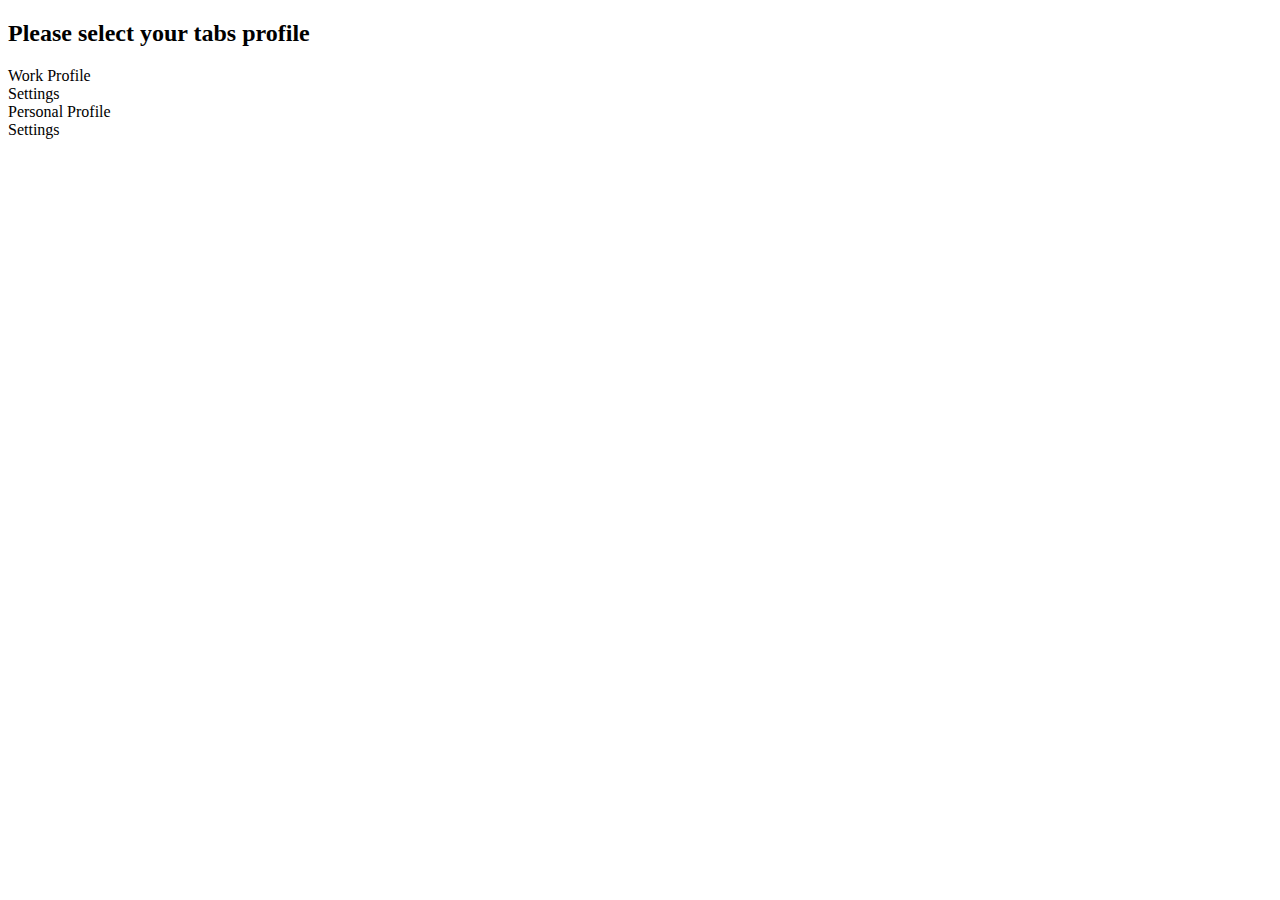
==== index.html @ b16abd72 "Update index.html" ====
<!DOCTYPE html>
<html lang="en">
<head>
  <meta charset="UTF-8">
  <meta name="viewport" content="width=device-width, initial-scale=1.0">
  <title>
  Profiled tabs app
  </title>
  <link rel="stylesheet" href='./Style.css'>
  <link rel="stylesheet" href="https://fonts.googleapis.com/css?family=Audiowide&effect=neon">
</head>
<body id = 'mainBody'>
  <main>
    <div class="font-effect-neon">
      <h2>
        Please select your tabs profile
      </h2>
    </div>
    <div>
      <div class="flex-container">
        <div class="font-effect-neon" id='work'>Work Profile</div>
        <div class='settings font-effect-neon'>Settings</div>
      </div>
      <div class="flex-container entertainment">
        <div class="font-effect-neon" id='personal'>Personal Profile</div>
        <div class='settings font-effect-neon'>Settings</div>
      </div>
    </div>
  </main>
<script src = './UI.js'>
</script>
</body>
</html>
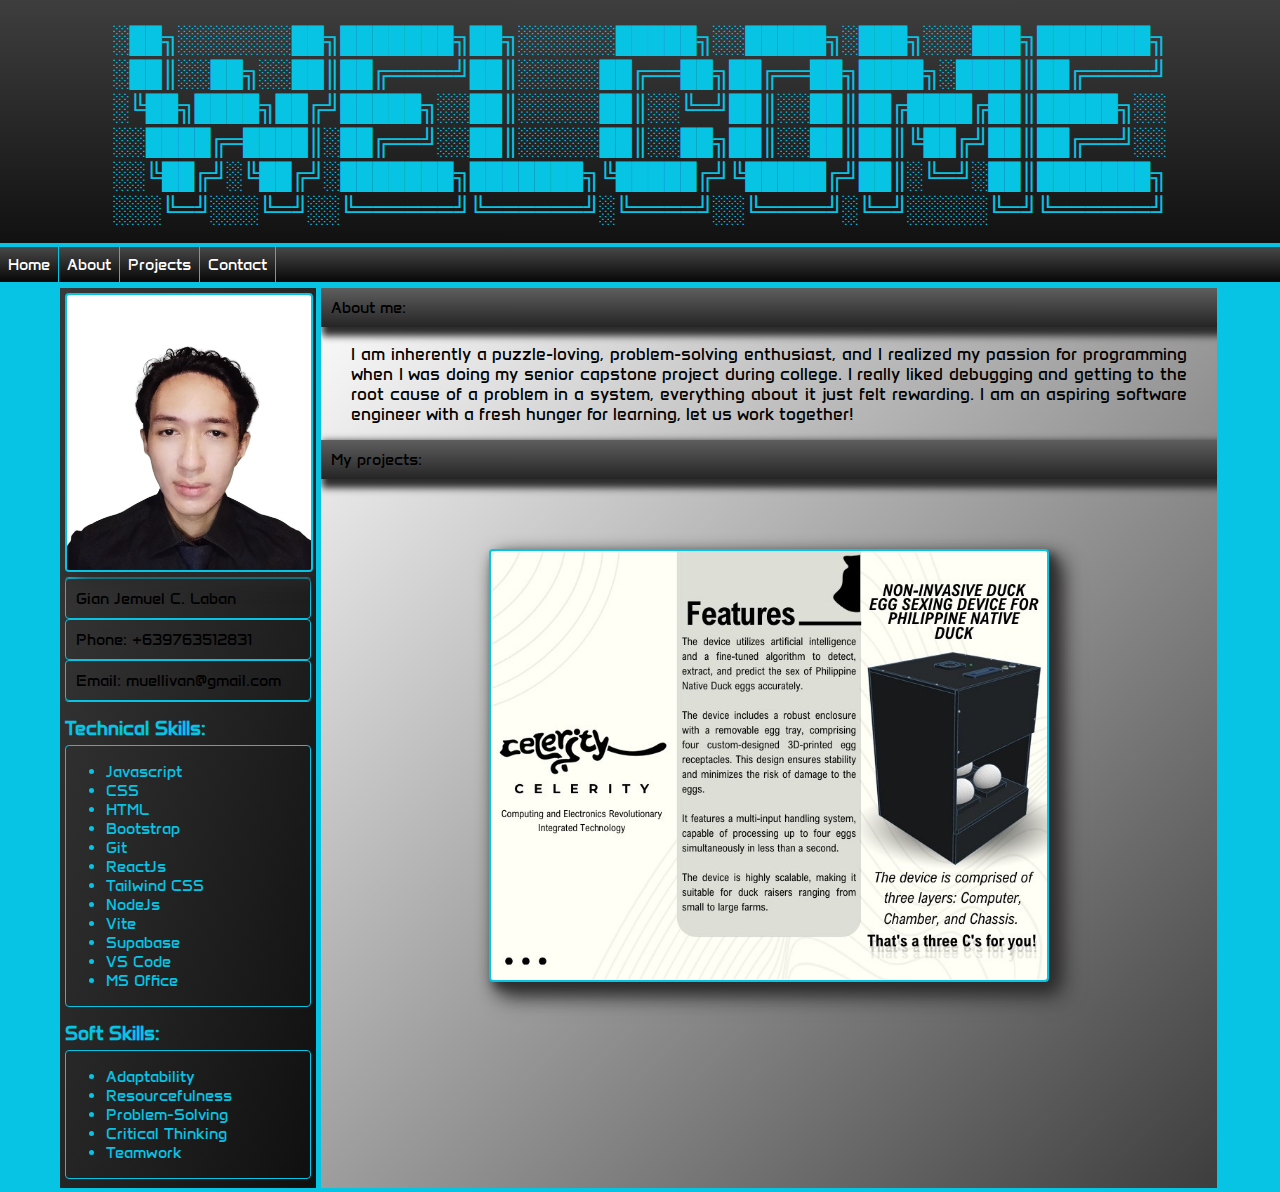
==== commit ce85890d: "missing index" ====
--- a/index.html
+++ b/index.html
@@ -1,33 +1,213 @@
-<!DOCTYPE html>
-<html lang="en">
-<head>
-  <meta charset="UTF-8">
-  <meta name="viewport" content="width=device-width, initial-scale=1.0">
-  <title>
-  Profiled tabs app
-  </title>
-  <link rel="stylesheet" href='./Style.css'>
-  <link rel="stylesheet" href="https://fonts.googleapis.com/css?family=Audiowide&effect=neon">
-</head>
-<body id = 'mainBody'>
-  <main>
-    <div class="font-effect-neon">
-      <h2>
-        Please select your tabs profile
-      </h2>
-    </div>
-    <div>
-      <div class="flex-container">
-        <div class="font-effect-neon" id='work'>Work Profile</div>
-        <div class='settings font-effect-neon'>Settings</div>
-      </div>
-      <div class="flex-container entertainment">
-        <div class="font-effect-neon" id='personal'>Personal Profile</div>
-        <div class='settings font-effect-neon'>Settings</div>
-      </div>
-    </div>
-  </main>
-<script src = './UI.js'>
-</script>
-</body>
-</html>
+<!DOCTYPE html>
+<html lang = "en">
+<head>
+  <meta charset = "UTF-8">
+  <meta name = "viewport" content = "width=device-width, initial-scale=1.0">
+  <title>Portfolio</title>
+  <script src = "./Interface.js"></script>
+  <link rel = "stylesheet" href = "./Style.css">
+  <link rel="icon" type="image/x-icon" href="./myicon.ico">
+  <link rel="stylesheet" href="https://fonts.googleapis.com/css?family=Anta">
+  <script>
+    // Disable right-click context menu
+    document.addEventListener('contextmenu', function(e) {
+      e.preventDefault();
+});
+  </script>
+</head>
+<body>
+  <div class = 'header'>
+    <h2>  
+░██╗░░░░░░░██╗███████╗██╗░░░░░░█████╗░░█████╗░███╗░░░███╗███████╗
+░██║░░██╗░░██║██╔════╝██║░░░░░██╔══██╗██╔══██╗████╗░████║██╔════╝
+░╚██╗████╗██╔╝█████╗░░██║░░░░░██║░░╚═╝██║░░██║██╔████╔██║█████╗░░
+░░████╔═████║░██╔══╝░░██║░░░░░██║░░██╗██║░░██║██║╚██╔╝██║██╔══╝░░
+░░╚██╔╝░╚██╔╝░███████╗███████╗╚█████╔╝╚█████╔╝██║░╚═╝░██║███████╗
+░░░╚═╝░░░╚═╝░░╚══════╝╚══════╝░╚════╝░░╚════╝░╚═╝░░░░░╚═╝╚══════╝
+
+    </h2>
+  </div>
+  <div class = 'headBar'>
+    <ul class = 'headBar1'>
+      <li class = 'headBar2'><a class = 'headBar3' href = "#ID">Home</a></li>
+      <li class = 'headBar2'><a class = 'headBar3' href = "#aboutme">About</a></li>
+      <li class = 'headBar2'><a class = 'headBar3' href = "#projects">Projects</a></li>
+      <li class = 'headBar2'><a class = 'headBar3' href = "#contact">Contact</a></li>
+    </ul>
+  </div>
+  <div class = 'navBar'>
+      <img id = 'ID' src = './Pictures/ID pic.jpg' alt = 'ID pic'>
+      <div class ='bio'>
+        <span>
+          Gian Jemuel C. Laban<br>
+        </span>
+        <span>  
+          Phone: +639763512831<br>
+        </span>
+        <span>
+          Email: muellivan@gmail.com
+        </span>
+      </div>
+    <h3 class = 'Emphasis'>
+      Technical Skills:
+    </h3>
+    <div class = 'proficiencies'>
+      <ul>
+        <li>Javascript</li>
+        <li>CSS</li>
+        <li>HTML</li>
+        <li>Bootstrap</li>
+        <li>Git</li>
+        <li>ReactJs</li>
+        <li>Tailwind CSS</li>
+        <li>NodeJs</li>
+        <li>Vite</li>
+        <li>Supabase</li>
+        <li>VS Code</li>
+        <li>MS Office</li>
+      </ul>
+    </div>
+    <h3 class = 'Emphasis'>
+      Soft Skills:
+    </h3>
+    <div class = 'soft'>
+      <ul>
+        <li>Adaptability</li>
+        <li>Resourcefulness</li>
+        <li>Problem-Solving</li>
+        <li>Critical Thinking</li>
+        <li>Teamwork</li>
+      </ul>
+    </div>
+  </div>
+  <div class = "content">
+    <div class = 'darkBars'>
+      <a id= 'aboutme'>About me:</a>
+    </div>
+      <p>
+        I am inherently a puzzle-loving, problem-solving enthusiast, and I realized my passion for
+        programming when I was doing my senior capstone project during college. I really 
+        liked debugging and getting to the root cause of a problem in a system, everything about it just
+        felt rewarding. I am an aspiring software engineer with a fresh hunger for learning, let us work together!
+      </p>
+    <div class = 'darkBars'>
+      <a id = 'projects'>My projects:</a>
+    </div>
+    <div class="flip-card">
+      <div class="flip-card-inner">
+        <div class="flip-card-front">
+          <img src = './Pictures/Capstone Project.jpg' id = 'eggDevice' alt = 'Capstone Project'>
+        </div>
+        <div class="flip-card-back">
+          <p> 
+            Non-invasive Duck Egg-Sexing Device<br><br>
+            My senior capstone project. By utilizing Artificial Intelligence through Python, (YOLOv8 nano, PyTorch, SVM, DSP) 
+            we were able to detect the sex of itik Pateros 
+            (Native Philippine Duck) eggs through a camera attached to a Raspberry Pi 4B via computer vision, 
+            effectively extracting its geometric and morphological features.<br><br> 
+            The detected features are then pipelined (Sphericity, Eccentricity and Shape Index) into a trained (SVM/Support Vector Machine) 
+            Machine Learning model using Raspberry Pi 4B’s Linux based OS built-in Python IDE.<br><br> 
+            The output predicted whether the eggs are male or female prior to the last day of the incubation period of the eggs (to be sold as balut) with a 93% accuracy.
+          </p>
+        </div>
+      </div>
+    </div>
+    <div class="flip-card2">
+      <div class="flip-card-inner2">
+        <div class="flip-card-front2">
+          <img src = './Pictures/Profiled tabs.jpg' class = 'tabs' alt = 'Profiled tabs'>
+        </div>
+        <div class="flip-card-back2">
+          <p> 
+            Profiled Tabs web app<br><br>
+            A simple project that I made with HTML, CSS and Javascript.<br>
+            Profiled tabs web app was created with the purpose of saving time opening individual tabs depending on the theme. 
+            This includes two available profile options: Work profile and the Personal profile.<br><br>
+            Work profile may contain different professional sites like job finders, freelancing sites, or simply the sites that are always
+            used in a given work environment, whereas the personal profile may contain sites that are for personal leisure or entertainment sites. 
+            However, it is still up to the user to decide which sites they want to store since they can store every site in both profiles.
+            <br><br>
+            <img src = './Pictures/Profiled tabs 1.jpg' class = 'tabs1' alt = 'Profiled tabs'>
+            <img src = './Pictures/Profiled tabs 2.jpg' class = 'tabs2' alt = 'Profiled tabs'>
+          </p>
+        </div>
+      </div>
+    </div>
+    <div class="flip-card2">
+      <div class="flip-card-inner2">
+        <div class="flip-card-front2">
+          <img src = './Pictures/Asteroids Game.jpg' id = 'webGame' alt = 'Asteroids Game'>
+        </div>
+        <div class="flip-card-back2">
+          <p> 
+            Asteroids web game<br><br>
+            One of my first upskilling projects.<br><br>
+            This web game was made using HTML canvas and Javascript. 
+            The game is vanilla and still on a prototype stage, since I only made it to reinforce my
+            understanding of Javascript at the time.<br><br>
+            It utilizes Javascript animation frame event loop requests 
+            as the core component--from rendering the ship itself, the asteroids, as well as the projectiles with
+            every single keypress event.
+          </p>
+        </div>
+      </div>
+    </div>
+    <div class="flip-card2">
+      <div class="flip-card-inner2">
+        <div class="flip-card-front2">
+          <img src = './Pictures/Currency Converter.jpg' class ='tabs' alt = 'Currency Converter'>
+        </div>
+        <div class="flip-card-back2">
+          <p> 
+            Currency Converter<br><br>
+            A currency converter made using React, Vite, HTML and CSS.<br><br>
+            This app is connected to an external open source currency exchange rates API. 
+            Users can enter the amount they want to convert, select the currency they want to convert from,
+            and the currency they want to convert to. The app will then display the converted amount.<br><br>
+            Users can also swap the currencies that will simply change the states for from and to conversions or vice versa.
+          </p>
+        </div>
+      </div>
+    </div>
+    <div class="flip-card2">
+      <div class="flip-card-inner2">
+        <div class="flip-card-front2">
+          <img src = './Pictures/Blog App 2.jpg' class ='tabs' alt = 'Blog App'>
+        </div>
+        <div class="flip-card-back2">
+          <p> 
+            Based Book blog app<br><br>
+            A simple CRUD app made using React, Vite, Tailwind and Supabase.<br><br>
+            This app enables users to sign in and sign out using Google authentication, connected to
+            an external Supabase database.<br><br>
+            Users can create, read, update, and delete their own blog posts. This was made possible due to
+            configured Supabase RLS policies.
+
+          </p>
+          <img src = './Pictures/Blog App.jpg' class = 'tabs1' alt = 'Blog App'>
+          <img src = './Pictures/Blog App 3.jpg' class = 'tabs2' alt = 'Blog App'>
+        </div>
+      </div>
+    </div>
+    <div class = 'darkBars'>
+      <a id = 'contact'>Contact Links:</a>
+    </div>
+    <div class = 'links'>
+      <div id ='fb'>
+          <a href ='https://www.facebook.com/muellivan/' target = '_blank'> 
+            <svg xmlns="http://www.w3.org/2000/svg" width="20" height="20" fill="currentColor" class="bi bi-facebook" viewBox="0 0 16 16">
+              <path d="M16 8.049c0-4.446-3.582-8.05-8-8.05C3.58 0-.002 3.603-.002 8.05c0 4.017 2.926 7.347 6.75 7.951v-5.625h-2.03V8.05H6.75V6.275c0-2.017 1.195-3.131 3.022-3.131.876 0 1.791.157 1.791.157v1.98h-1.009c-.993 0-1.303.621-1.303 1.258v1.51h2.218l-.354 2.326H9.25V16c3.824-.604 6.75-3.934 6.75-7.951"/>
+            </svg>
+            acebook
+          </a>
+      </div>
+      <div id ='linkedIn'>
+        <a href ='https://www.linkedin.com/in/gian-laban-a14940241/' target = '_blank'> Linked
+          <svg xmlns="http://www.w3.org/2000/svg" width="20" height="20" fill="currentColor" class="bi bi-linkedin" viewBox="0 0 14 14">
+            <path d="M0 1.146C0 .513.526 0 1.175 0h13.65C15.474 0 16 .513 16 1.146v13.708c0 .633-.526 1.146-1.175 1.146H1.175C.526 16 0 15.487 0 14.854zm4.943 12.248V6.169H2.542v7.225zm-1.2-8.212c.837 0 1.358-.554 1.358-1.248-.015-.709-.52-1.248-1.342-1.248S2.4 3.226 2.4 3.934c0 .694.521 1.248 1.327 1.248zm4.908 8.212V9.359c0-.216.016-.432.08-.586.173-.431.568-.878 1.232-.878.869 0 1.216.662 1.216 1.634v3.865h2.401V9.25c0-2.22-1.184-3.252-2.764-3.252-1.274 0-1.845.7-2.165 1.193v.025h-.016l.016-.025V6.169h-2.4c.03.678 0 7.225 0 7.225z"/>
+          </svg>
+        </a>
+    </div>
+  </div>
+</body>
+</html>--- a/Style.css
+++ b/Style.css
@@ -0,0 +1,493 @@
+* {
+  box-sizing: border-box;
+  animation: txtColor 10s infinite; /* Apply the animation */
+  text-decoration: none;
+}
+/* width */
+::-webkit-scrollbar {
+  width: 10px;
+}
+
+/* Track */
+::-webkit-scrollbar-track {
+  background: #414141;
+  background-image: linear-gradient(rgb(182, 182, 182), rgb(17, 17, 17)); 
+}
+ 
+/* Handle */
+::-webkit-scrollbar-thumb {
+  background: #1d1d1d; 
+  background-image: linear-gradient(rgb(85, 85, 85), rgb(17, 17, 17));
+}
+
+/* Handle on hover */
+::-webkit-scrollbar-thumb:hover {
+  background: #555; 
+}
+:root {
+  --default: rgb(7, 195, 228);
+  --anim: rgb(16, 78, 212);
+  --defaultBg: rgb(144, 153, 153);
+  --hoverClr: rgb(255, 255, 255);
+  --hoverBgClr: rgb(44, 48, 48);
+}
+@keyframes bgColor {
+  0% { background-color: var(--default); }
+  50% { background-color: var(--anim); }
+  100% { background-color: var(--default); }
+}
+@keyframes txtColor {
+  0% { color: var(--default); }
+  50% { color: var(--anim); }
+  100% { color: var(--default); }
+}
+@keyframes borderColor {
+  0% { border-color: var(--default); }
+  50% { border-color: var(--anim); }
+  100% { border-color: var(--default); }
+}
+body {
+  font-family: "Anta", "Courier New", monospace;
+  animation: bgColor 10s infinite; /* Apply the animation */
+  background-color: var(--default); /* Default background color */
+  margin: 0;
+}
+.header {
+  background-color: var(--hoverBgClr);
+  background-image: linear-gradient(rgb(63, 62, 62), rgb(17, 17, 17));
+  display: inline-block;
+  align-items: center;
+  justify-content: center;
+  height: 27vh;
+  width: 100%;
+  padding: 0;
+  position: relative;
+  top: 0;
+  z-index: 101;
+
+}
+.headBar {
+  position: sticky;
+  top: 0;
+  z-index: 100;
+}
+h2 {
+  position: relative;
+  font-size: 20px;
+  color: var(--default);
+  text-align: center;
+  justify-content: center;
+  align-items: center;
+  /* font-variant: small-caps; */
+  animation: txtColor 10s infinite; /* Apply the animation */
+  padding: 0;
+}
+
+
+.navBar {
+  display: inline-block;
+  background-color: var(--hoverBgClr);
+  background-image: linear-gradient(to bottom right, rgb(59, 59, 59), rgb(15, 15, 15));
+  width: 25%;
+  height: 100vh;
+  margin-left: 30px;
+  margin-top: 2px;
+  padding: -50px;
+  overflow: auto;
+  position: relative;
+}
+.bio > span {
+  padding: 10px !important;
+  display: block;
+  border: 1px solid var(--default);
+  border-radius: 4px;
+  animation: borderColor 10s infinite; 
+}
+.bio {
+  margin: 5px;
+  border-top: 1px solid var(--default);
+  border-bottom: 1px solid var(--default);
+  border-radius: 4px;
+  animation: borderColor 10s infinite; 
+}
+.headBar a:hover {
+  background-color: var(--hoverBgClr);
+}
+.proficiencies {
+  list-style-type: circle;
+  display: list-item;
+  color: var(--default);
+  border: 1px solid var(--default);
+  border-radius: 4px;
+  animation: borderColor 10s infinite;
+  margin: 5px; 
+}
+.soft {
+  list-style-type: circle;
+  display: list-item;
+  color: var(--default);
+  border: 1px solid var(--default);
+  border-radius: 4px;
+  animation: borderColor 10s infinite; 
+  margin: 5px;
+}
+#ID {
+  /* object-fit: contain;
+  object-position: 80% 80%; */
+  display: block;
+  max-width: 100%;
+  height: auto;
+  border: 2px solid var(--default);
+  border-radius: 4px;
+  padding: 0;
+  width: 97%;
+  margin: 5px;
+  filter: drop-shadow(8px 8px 10px rgb(43, 42, 42));
+  animation: borderColor 10s infinite; /* Apply the animation */
+}
+#eggDevice {
+  /* object-fit: contain;
+  object-position: 80% 80%; */
+  display: block;
+  border: 2px solid var(--default);
+  border-radius: 4px;
+  padding: 0;
+  max-width: 100%;
+  height: auto;
+  margin: 0;
+  filter: drop-shadow(8px 8px 10px rgb(43, 42, 42));
+  animation: borderColor 10s infinite; /* Apply the animation */
+}
+#webGame {
+  /* object-fit: contain;
+  object-position: 80% 80%; */
+  display: block;
+  border: 2px solid var(--default);
+  border-radius: 4px;
+  padding: 0;
+  max-width: 100%;
+  height: auto;
+  margin: 0;
+  filter: drop-shadow(8px 8px 10px rgb(43, 42, 42));
+  animation: borderColor 10s infinite; /* Apply the animation */
+}
+.tabs {
+  /* object-fit: contain;
+  object-position: 80% 80%; */
+  display: block;
+  border: 2px solid var(--default);
+  border-radius: 4px;
+  padding: auto;
+  max-width: 100%;
+  height: auto;
+  margin: 50px 0 50px 0;
+  filter: drop-shadow(8px 8px 10px rgb(43, 42, 42));
+  animation: borderColor 10s infinite; /* Apply the animation */
+}
+.tabs1 {
+  /* object-fit: contain;
+  object-position: 80% 80%; */
+  display: flex;
+  border: 2px solid var(--default);
+  border-radius: 4px;
+  width: 49%;
+  float: left;
+  margin: 0 0 20px 0;
+  animation: borderColor 10s infinite; /* Apply the animation */
+}
+.tabs2 {
+  /* object-fit: contain;
+  object-position: 80% 80%; */
+  display: flex;
+  border: 2px solid var(--default);
+  border-radius: 4px;
+  width: 49%;
+  float: right;
+  margin: 0 0 20px 10px;
+  animation: borderColor 10s infinite; /* Apply the animation */
+}
+.navBar > li :hover {
+  background-color: var(--hoverBgClr);
+  color: var(--hoverClr);
+  display: list-item;
+}
+.Emphasis {
+  display: block;
+  color: var(--default);
+  padding: 10px 5px 0 5px;
+  margin: 0;
+
+}
+.content {
+  display: inline-block;
+  width: 70%;
+  height: 100vh;
+  background-color: var(--defaultBg);
+  background-image: linear-gradient(to bottom right, rgb(253, 253, 253), rgb(61, 61, 61));
+  margin-right: 30px;
+  margin-top: 2px;
+  overflow: none;
+  position: relative;
+  padding: 0;
+  text-align: justify;
+}
+.content > ul > li {
+  padding: 0 30px 0 0;
+
+} 
+.content > p {
+  padding: 0 30px 0 30px;
+}
+
+
+.darkBars {
+  display: inline-block;
+  width: 100%;
+  background-color: var(--hoverBgClr);
+  background-image: linear-gradient(rgb(94, 94, 94), rgb(37, 37, 37));
+  padding: 10px;
+  box-shadow: 5px 5px 7px 4px #2e2d2d;
+}
+.headBar {
+  width: 100%;
+  display: inline-block;
+  background-color: var(--hoverBgClr);
+  background-image: linear-gradient(rgb(73, 72, 72), rgb(7, 7, 7));
+  padding: 0;
+  margin: 0;
+}
+.headBar1 {
+  list-style-type: none;
+  margin: 0;
+  padding: 0;
+  overflow: hidden;
+}
+.headBar2 {
+  float: left;
+  border-top: 0;
+  border-bottom: 0;
+  border-right: 1px solid var(--default);
+  animation: borderColor 10s infinite;
+}
+.headBar2 .headBar3 {
+  display: block;
+  color: white;
+  text-align: center;
+  padding: 8px;
+  text-decoration: none;
+} 
+p {
+  padding: 15px 15px;
+  font-size: 1.3vw;
+}
+
+.flip-card {
+  justify-self: center;
+  width: 600px;
+  height: 500px;
+  perspective: 1000px;
+  margin: 50px 0 150px 0;
+  padding: 20px
+}
+
+/* This container is needed to position the front and back side */
+.flip-card-inner {
+  position: relative;
+  width: 100%;
+  height: 100%;
+  text-align: justify;
+  transition: transform 0.8s;
+  transform-style: preserve-3d;
+}
+
+/* Do an horizontal flip when you move the mouse over the flip box container */
+.flip-card:active .flip-card-inner {
+  transform: rotateY(180deg);
+}
+.flip-card img {
+  transform: translateZ(0);
+}
+.flip-card-front:hover {
+  transform: scale(1.1);
+  transform-origin: center;
+  transition: ease-in-out .5s;
+}
+
+/* Position the front and back side */
+.flip-card-front, .flip-card-back {
+  position: absolute;
+  width: 100%;
+  height: 100%;
+  -webkit-backface-visibility: hidden; /* Safari */
+  backface-visibility: hidden;
+}
+
+/* Style the front side (fallback if image is missing) */
+.flip-card-front {
+  filter: drop-shadow(5px 5px 5px rgb(58, 57, 57));
+  border: 0 1px 1px 1px solid var(--default);
+  animation: borderColor 10s infinite; /* Apply the animation */
+}
+
+/* Style the back side */
+.flip-card-back {
+  background-color: rgb(174, 174, 180) !important;
+  background-image: linear-gradient(rgb(73, 72, 72), rgb(7, 7, 7));
+  filter: drop-shadow(8px 8px 10px rgb(43, 42, 42));
+  border: 0 1px 1px 1px solid var(--default);
+  height: auto;
+  animation: borderColor 10s infinite; /* Apply the animation */
+  transform: rotateY(180deg);
+}
+.flip-card2 {
+  justify-self: center;
+  width: 600px;
+  height: 500px;
+  perspective: 1000px;
+  margin: 0;
+}
+
+/* This container is needed to position the front and back side */
+.flip-card-inner2 {
+  position: relative;
+  width: 100%;
+  height: 100%;
+  text-align: justify;
+  transition: transform 0.8s;
+  transform-style: preserve-3d;
+}
+
+/* Do an horizontal flip when you move the mouse over the flip box container */
+.flip-card2:active .flip-card-inner2 {
+  transform: rotateY(180deg);
+}
+.flip-card2 img {
+  transform: translateZ(0);
+}
+.flip-card-front2:hover {
+  transform: scale(1.1);
+  transform-origin: center;
+  transition: ease-in-out .5s;
+}
+
+/* Position the front and back side */
+.flip-card-front2, .flip-card-back2 {
+  position: absolute;
+  width: 100%;
+  height: 100%;
+  -webkit-backface-visibility: hidden; /* Safari */
+  backface-visibility: hidden;
+}
+
+/* Style the front side (fallback if image is missing) */
+.flip-card-front2 {
+  filter: drop-shadow(5px 5px 5px rgb(58, 57, 57));
+  border: 0 1px 1px 1px solid var(--default);
+  animation: borderColor 10s infinite; /* Apply the animation */
+}
+
+/* Style the back side */
+.flip-card-back2 {
+  background-color: rgb(174, 174, 180) !important;
+  background-image: linear-gradient(rgb(73, 72, 72), rgb(7, 7, 7));
+  filter: drop-shadow(8px 8px 10px rgb(43, 42, 42));
+  border: 0 1px 1px 1px solid var(--default);
+  height: auto;
+  animation: borderColor 10s infinite; /* Apply the animation */
+  transform: rotateY(180deg);
+}
+#fb {
+  display: inline-block;
+  margin: 20px 0 20px 20px;
+  padding: 0;
+}
+#linkedIn {
+  display: inline-block;
+  margin: 20px 0 20px 20px;
+  padding: 0;
+}
+.links {
+  display: block;
+  width: 100%;
+  align-self: center;
+  align-items: center;
+  justify-content: center;
+}
+
+@media screen and (max-width: 768px) {
+  .header {
+    width: 100%;
+    margin-left: 0;
+    margin-top: 0;
+    overflow: hidden;
+    clear: both;
+  }
+  h2 {
+    font-size: 3vw;
+  }
+  .headBar2 {
+    border-left: 1px solid var(--default);
+  }
+  .navBar {
+    width: 100%;
+    margin-left: 0;
+    margin-top: 0;
+    overflow: auto;
+    clear: both;
+  }
+  .content {
+    display: block;
+    float: none;
+    width: 100%;
+    margin-right: 0;
+    overflow: auto;
+    align-items: center;
+    justify-content: center;
+    max-width: 100%;
+  }
+  .headBar1 {
+    justify-content: center;
+    align-items: center;
+    text-align: center;
+    font-size: 4vw;
+    padding-left: 70px;
+  }
+  .headBar2 {
+    justify-content: center;
+    align-items: center;
+    text-align: center;
+  }
+  .darkBars {
+    margin: 0;
+    width: 100%;
+    font-size: 4vw;
+    
+  }
+  p {
+    font-size: 3vw;
+  }
+}
+@media screen and (min-width: 769px) {
+  .header {
+    width: 100%;
+    margin-left: 0;
+    margin-top: 0;
+    overflow: hidden;
+    clear: both;
+  }
+  h2 {
+    font-size: 3vh;
+  }
+  .navBar {
+    width: 20%;
+    margin-left: 60px;
+    overflow: auto;
+    clear: both;
+  }
+  .content {
+    float: none;
+    width: 70%;
+    margin: auto;
+    overflow: auto;
+  }
+}
